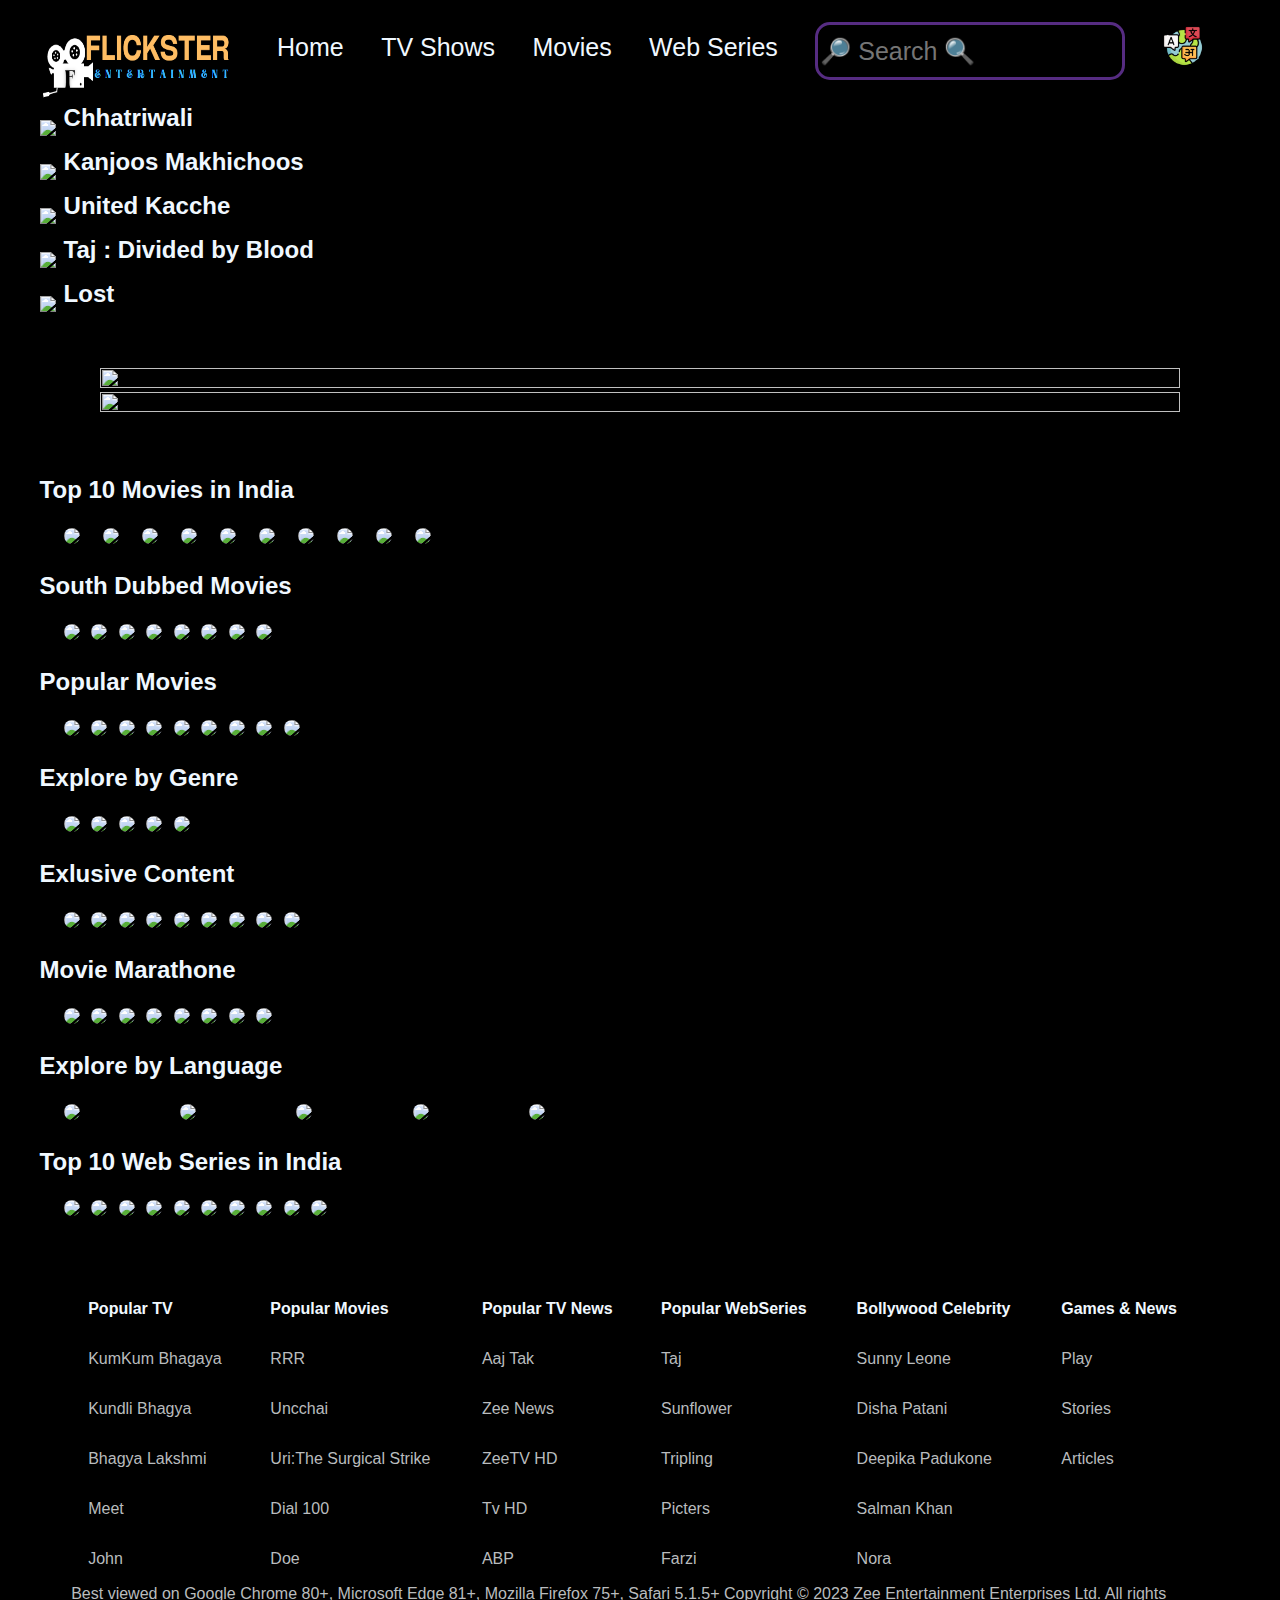
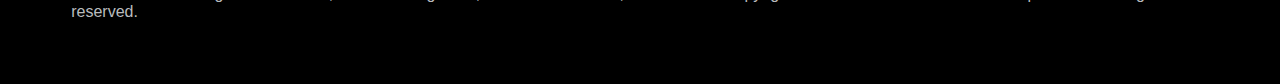
==== html/movies.html @ 31629249 "Day 5 moew addtion and polishing of website" ====
<!DOCTYPE html>
<html lang="en">
<head>
    <meta charset="UTF-8">
    <meta http-equiv="X-UA-Compatible" content="IE=edge">
    <meta name="viewport" content="width=device-width, initial-scale=1.0">
    <title>Flickster</title>
</head>
<link rel="stylesheet" href="https://cdnjs.cloudflare.com/ajax/libs/slick-carousel/1.9.0/slick-theme.min.css" integrity="sha512-17EgCFERpgZKcm0j0fEq1YCJuyAWdz9KUtv1EjVuaOz8pDnh/0nZxmU6BBXwaaxqoi9PQXnRWqlcDB027hgv9A==" crossorigin="anonymous" referrerpolicy="no-referrer" />
<link rel="stylesheet" href="https://cdnjs.cloudflare.com/ajax/libs/slick-carousel/1.9.0/slick.min.css" integrity="sha512-yHknP1/AwR+yx26cB1y0cjvQUMvEa2PFzt1c9LlS4pRQ5NOTZFWbhBig+X9G9eYW/8m0/4OXNx8pxJ6z57x0dw==" crossorigin="anonymous" referrerpolicy="no-referrer" />
<link rel="stylesheet" href="/css/movies.css">
<body>
    <div class="container">

        <div class="navbar">
            <img  class="logo" src="/images/newlogo.png" alt="Logo">
            <a href="index.html">Home</a>
            <a href="TVshow.html">TV Shows</a>
            <a href="movies.html">Movies</a>
            <a href="webseries.html">Web Series</a>
            
            <input type="text" placeholder="🔎 Search 🔍" id="search">
            <img class="lang" src="/images/languages.png" alt="Language Change">
            <img class="ham" src="https://www.flaticon.com/free-icons/more" alt="">
            
        </div>
        <div class="bodyContent">
          
        <div class="center" id="slide1">

        </div>

        <div class="center1" id="slide2">

        </div>

        <!-- top 10 section -->

        <div class="top10 ">
            <h2>Top 10 Movies in India</h2>
        <div class="slider" id="home">

        </div>
        </div>

        
        <div class="south">
            <h2>South Dubbed Movies</h2>
            <div class="slider" id="south_dubbed" class="">
            </div>
            </div>
        <div class="popular_movies">
          <h2>Popular Movies</h2>
          <div class="slider" id="popular_movie" class="">

          </div>

      </div>

      <div class="explore_genres">
        <h2>Explore by Genre</h2>
        <div id="explore_genre" class="">

        </div>

    </div>

    <div class="explore_exclusive">
      <h2>Exlusive Content</h2>
      <div class="slider" id="exclusive" class="">

      </div>

  </div>

  <div class="movie_marathone">
    <h2>Movie Marathone</h2>
    <div class="slider" id="marathone" class="">

    </div>
  </div>

    <div class="explore_language">
      <h2>Explore by Language</h2>
      <div  id="language" class="">

      </div>

  </div>
  <div class="top10_webseries">
    <h2>Top 10 Web Series in India</h2>
    <div class="slider" id="webseries" class="">

    </div>

</div>

  

</div>
</div>
    

<div id="footer">
    <table>
      <tr>
        <th>Popular TV</th>
        <th>Popular Movies</th>
        <th>Popular TV News</th>
        <th>Popular WebSeries</th>
        <th>Bollywood Celebrity</th>
        <th>Games & News</th>
      </tr>
      <tr>
        <td>KumKum Bhagaya</td>
        <td>RRR</td>
        <td>Aaj Tak</td>
        <td>Taj</td>
        <td>Sunny Leone</td>
        <td>Play</td>
      </tr>
      <tr>
        <td>Kundli Bhagya</td>
        <td>Uncchai</td>
        <td>Zee News</td>
        <td>Sunflower</td>
        <td>Disha Patani</td>
        <td>Stories</td>
      </tr>
      <tr>
        <td>Bhagya Lakshmi</td>
        <td>Uri:The Surgical Strike</td>
        <td>ZeeTV HD</td>
        <td>Tripling</td>
        <td>Deepika Padukone</td>
        <td>Articles</td>
      </tr>
      <tr>
        <td>Meet</td>
        <td>Dial 100</td>
        <td>Tv HD</td>
        <td>Picters</td>
        <td>Salman Khan</td>
        <td></td>
      </tr>
      <tr>
        <td>John</td>
        <td>Doe</td>
        <td>ABP</td>
        <td>Farzi</td>
        <td>Nora</td>
        <td></td>
      </tr>
    </table>
<span>Best viewed on Google Chrome 80+, Microsoft Edge 81+, Mozilla Firefox 75+, Safari 5.1.5+
  Copyright © 2023 Zee Entertainment Enterprises Ltd. All rights reserved.</span>

</div>




    </div>
    <script src="/src/movies.js"></script>
    <script src="https://ajax.googleapis.com/ajax/libs/jquery/3.6.3/jquery.min.js"></script>
    <script src="https://cdnjs.cloudflare.com/ajax/libs/slick-carousel/1.9.0/slick.min.js" integrity="sha512-HGOnQO9+SP1V92SrtZfjqxxtLmVzqZpjFFekvzZVWoiASSQgSr4cw9Kqd2+l8Llp4Gm0G8GIFJ4ddwZilcdb8A==" crossorigin="anonymous" referrerpolicy="no-referrer"></script>
    <script>
     $('.slider').slick({
  dots: true,
  infinite: true,
  speed: 300,
  slidesToShow: 7,
  slidesToScroll: 2,
  responsive: [
    {
      breakpoint: 1024,
      settings: {
        slidesToShow: 3,
        slidesToScroll: 2,
        infinite: true,
        dots: true
      }
    },
    {
      breakpoint: 600,
      settings: {
        slidesToShow: 5,
        slidesToScroll: 2
      }
    },
    {
      breakpoint: 480,
      settings: {
        slidesToShow: 1,
        slidesToScroll: 1
      }
    }
    // You can unslick at a given breakpoint now by adding:
    // settings: "unslick"
    // instead of a settings object
  ]
});

$('.center').slick({
  slidesToShow: 1,
  slidesToScroll: 1,
  autoplay: false,
  autoplaySpeed: 3000,
});

$('.center1').slick({
  slidesToShow: 1,
  slidesToScroll: 1,
  autoplay: true,
  arrows:false,
  autoplaySpeed: 2000,
});
    </script>
   
</body>


</html>
---- css/movies.css ----
*{
    background-color: black;
    color: aliceblue;
    font-family: sans-serif;
}
.container{
    width: 95%;
    margin: auto;
}
.top10{
    margin-top: 2%;
}
.navbar{
    
    display: flex;
    height: 100px;
    justify-content: space-between;
    font-size: 25px;
}

  /* Fade in */
  
/*search button*/
#search{
    width: 25%;
    margin-top: 1.2%;
    height: 50px;
    border: 3px solid rgb(86, 44, 130);
   border-radius:15px;
    text-align: start;
    font-size: 25px;
    color: burlywood;
}
#a_search{
    box-sizing: border-box;
    margin: 0px;
    padding: 0px;
}
/* New Class for Search click*/

.domain{
    width: 95%;
    margin: auto;
    display: grid;
    margin-top: 1%;
    grid-template-columns: repeat(6 ,1fr);
    
    gap: 20px;
   
}
.domain img{
    width: 300px;
}
/*Search Card Hower*/

.searchCard img{
    
    border-radius: 10px;
    transition: transform .3s;
    transition-timing-function: ease; 
}
.searchCard img:hover{
    
    border-radius: 15px;
    transform: scale(1.1);
    border: 5px solid white;

}

.lang{
    margin-top: 1.5%;
    height: 40px;
}
.ham{
    
    margin-top: 1.5%;
    height: 40px;
}
.logo{
    width: 200px;
}
.navbar a{
    text-decoration: none;
    margin-top: 1%;
    height: 40px;
    display: block;
    position: relative;
    padding: 0.5em 0em;
}
  a:hover {
    color: #ffffff;
  }
  
  a::before {
    content: "";
    position: absolute;
    display: block;
    width: 100%;
    height: 3px;
    bottom: 0;
    left: 0;
    background-color: #ffffff;
    transform: scaleX(0);
    transition: transform 0.3s ease;
  }
  a:hover::before {
    transform: scaleX(1);
  }

/*Slide Show*/

#slide1 h2{
    margin-left: 2%;
    margin-top: -3%;
}

#slide1 img{
    width: 100%;
    margin-left: 0px;
    margin-top: 1%;
}
#slide2{
    margin: 5%;
}
#slide2 img{
    width: 100%;
    height: 150%;
}
/*Body*/

#home{
    margin: 2%;
    color: aliceblue;
    display: flex;
    gap: 2%;
}
#home img{
    width: 250px;
    border-radius: 10px;
    transition: transform .4s;
    transition-timing-function: ease; 
}
#home img:hover{
    
    border-radius: 15px;
    transform: scale(1.3);
    border: 3px solid white;

}

/*   Web Series*/

#webseries{
    margin: 2%;
    color: aliceblue;
    display: flex;
    gap: 1%;
}
#webseries img{
    width: 250px;
    border-radius: 10px;
    transition: transform .4s;
    transition-timing-function: ease; 
}
#webseries img:hover{
    
    border-radius: 15px;
    transform: scale(1.3);
    border: 3px solid white;

}



/*TV Show*/


#tvshowHome{
    margin: 2%;
    color: aliceblue;
    display: flex;
    gap: 1%;
}
#tvshowHome img{
    width: 250px;
    border-radius: 10px;
    transition: transform .4s;
    transition-timing-function: ease; 
}
#tvshowHome img:hover{
    
    border-radius: 15px;
    transform: scale(1.3);
    border: 3px solid white;

}

/*Popular Movies*/


#popular_movie{
    margin: 2%;
    color: aliceblue;
    display: flex;
    gap: 1%;
}
#popular_movie img{
    width: 250px;
    border-radius: 10px;
    transition: transform .4s;
    transition-timing-function: ease; 
}
#popular_movie img:hover{
    
    border-radius: 15px;
    transform: scale(1.3);
    border: 3px solid white;

}

/*Explore in your Language*/
#explore_genre{
    margin: 2%;
    color: aliceblue;
    display: flex;
    gap: 1%;
}
#explore_genre img{
    width: 350px;
    border-radius: 10px;
}
#explore_genre>div{
    transition: transform .4s;
    transition-timing-function: ease;  
  
}
#explore_genre>div:hover{
        border: 5px solid white;
        border-radius: 15px;
        transform: scale(1.3);
    
}

/*Exclusive Movies*/

#exclusive{
    margin: 2%;
    color: aliceblue;
    display: flex;
    gap: 1%;
}
#exclusive img{
    width: 250px;
    border-radius: 10px;
    transition: transform .4s;
    transition-timing-function: ease; 
}
#exclusive img:hover{
    
    border-radius: 15px;
    transform: scale(1.3);
    border: 3px solid white;

}
/*Movie Marathone*/
#marathone{
    margin: 2%;
    color: aliceblue;
    display: flex;
    gap: 1%;
}
#marathone img{
    width: 250px;
    border-radius: 10px;
    transition: transform .4s;
    transition-timing-function: ease; 
}
#marathone img:hover{
    
    border-radius: 15px;
    transform: scale(1.3);
    border: 3px solid white;

}

/*Explore language*/

#language{
    margin: 2%;
    color: aliceblue;
    display: grid;
    grid-template-columns: repeat(10,1fr);
    gap: 1%;
}
#language img{
    width: 350px;
    border-radius: 10px;
}
#language>div{
    transition: transform .4s;
    transition-timing-function: ease;  
  
}
#language>div:hover{
        border: 5px solid white;
        border-radius: 15px;
        transform: scale(1.3);
    
}

/*South movies*/

#south_dubbed{
    margin: 2%;
    color: aliceblue;
    display: flex;
    gap: 1%;
}
#south_dubbed img{
    width: 250px;
    border-radius: 10px;
    transition: transform .4s;
    transition-timing-function: ease; 
}
#south_dubbed img:hover{
    
    border-radius: 15px;
    transform: scale(1.3);
    border: 3px solid white;

}
/*Free News*/

#free_news{
    margin: 2%;
    color: aliceblue;
    display: grid;
    grid-template-columns: repeat(10,1fr);
    gap: 1%;
}
#free_news img{
    width: 550px;
    border-radius: 10px;
}
#free_news>div{
    transition: transform .4s;
    transition-timing-function: ease;  
  
}
#free_news>div:hover{
        border: 5px solid white;
        border-radius: 15px;
        transform: scale(1.3);
    
}


/*Footer*/

#footer
{
    margin: 5%;
}
table{
    width: 100%;
    margin: auto;
}
th, td {
    padding: 15px;
    text-align: left;
    margin-left: 205px;
    
  }
  th:hover, td:hover{
    color: rgb(85, 134, 232);
  }
  td{
    color: rgb(185, 188, 190);
  }
  span{
    margin-top: 50px;
    color: rgb(185, 188, 190);
  }
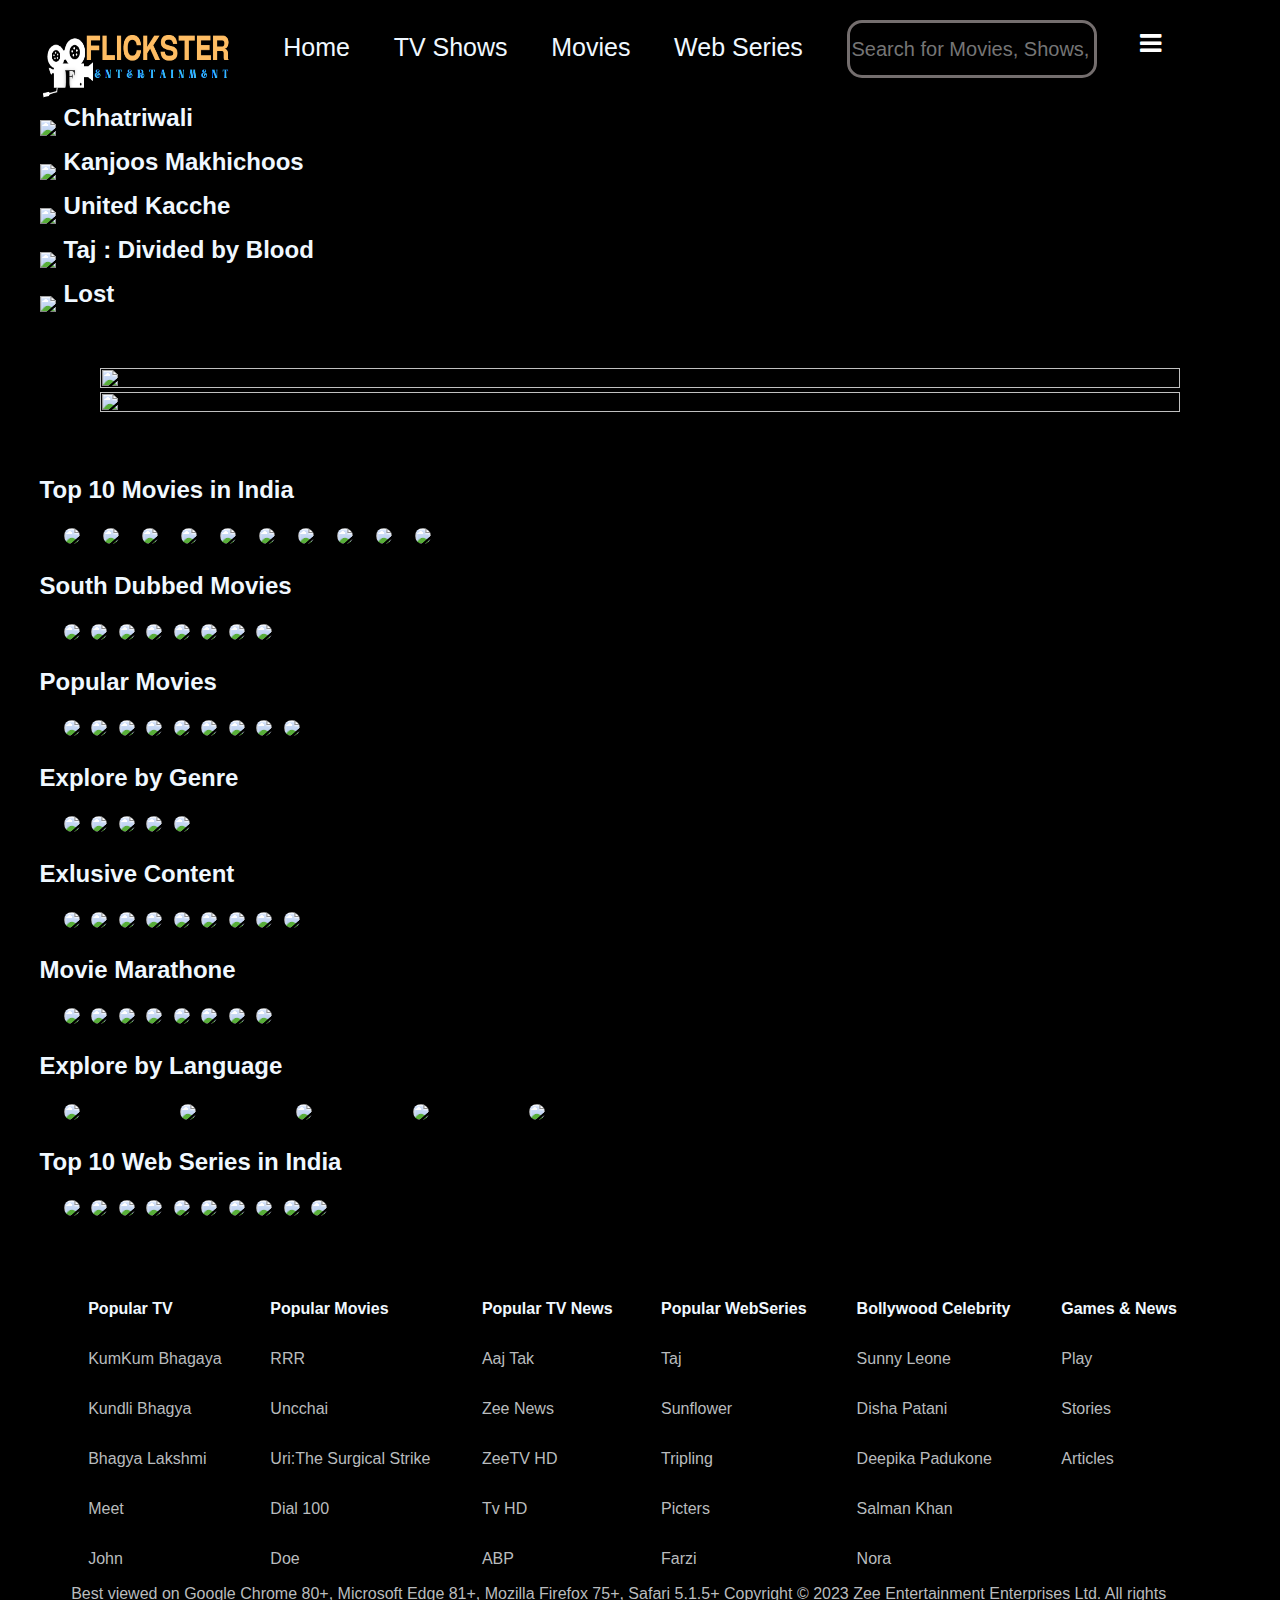
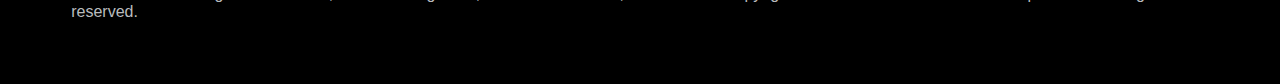
==== commit af651dff: "Final Touchup for Zee5 Website" ====
--- a/html/movies.html
+++ b/html/movies.html
@@ -8,6 +8,7 @@
 </head>
 <link rel="stylesheet" href="https://cdnjs.cloudflare.com/ajax/libs/slick-carousel/1.9.0/slick-theme.min.css" integrity="sha512-17EgCFERpgZKcm0j0fEq1YCJuyAWdz9KUtv1EjVuaOz8pDnh/0nZxmU6BBXwaaxqoi9PQXnRWqlcDB027hgv9A==" crossorigin="anonymous" referrerpolicy="no-referrer" />
 <link rel="stylesheet" href="https://cdnjs.cloudflare.com/ajax/libs/slick-carousel/1.9.0/slick.min.css" integrity="sha512-yHknP1/AwR+yx26cB1y0cjvQUMvEa2PFzt1c9LlS4pRQ5NOTZFWbhBig+X9G9eYW/8m0/4OXNx8pxJ6z57x0dw==" crossorigin="anonymous" referrerpolicy="no-referrer" />
+<link rel="stylesheet" href="https://cdnjs.cloudflare.com/ajax/libs/font-awesome/4.7.0/css/font-awesome.min.css">
 <link rel="stylesheet" href="/css/movies.css">
 <body>
     <div class="container">
@@ -19,9 +20,9 @@
             <a href="movies.html">Movies</a>
             <a href="webseries.html">Web Series</a>
             
-            <input type="text" placeholder="🔎 Search 🔍" id="search">
-            <img class="lang" src="/images/languages.png" alt="Language Change">
-            <img class="ham" src="https://www.flaticon.com/free-icons/more" alt="">
+            <input type="text" placeholder="Search for Movies, Shows, Channels etc. " id="search">
+            <i class="fa fa-solid fa-bars fa-2xl ham" style="color: #ffffff;"></i>
+
             
         </div>
         <div class="bodyContent">
--- a/css/movies.css
+++ b/css/movies.css
@@ -22,13 +22,13 @@
   
 /*search button*/
 #search{
-    width: 25%;
-    margin-top: 1.2%;
+    width: 20%;
+    margin-top: 1%;
     height: 50px;
-    border: 3px solid rgb(86, 44, 130);
+    border: 3px solid rgb(116, 110, 110);
    border-radius:15px;
     text-align: start;
-    font-size: 25px;
+    font-size: 20px;
     color: burlywood;
 }
 #a_search{
@@ -73,8 +73,8 @@
 }
 .ham{
     
-    margin-top: 1.5%;
-    height: 40px;
+    margin-top: 1.9%;
+    width: 100px;
 }
 .logo{
     width: 200px;
